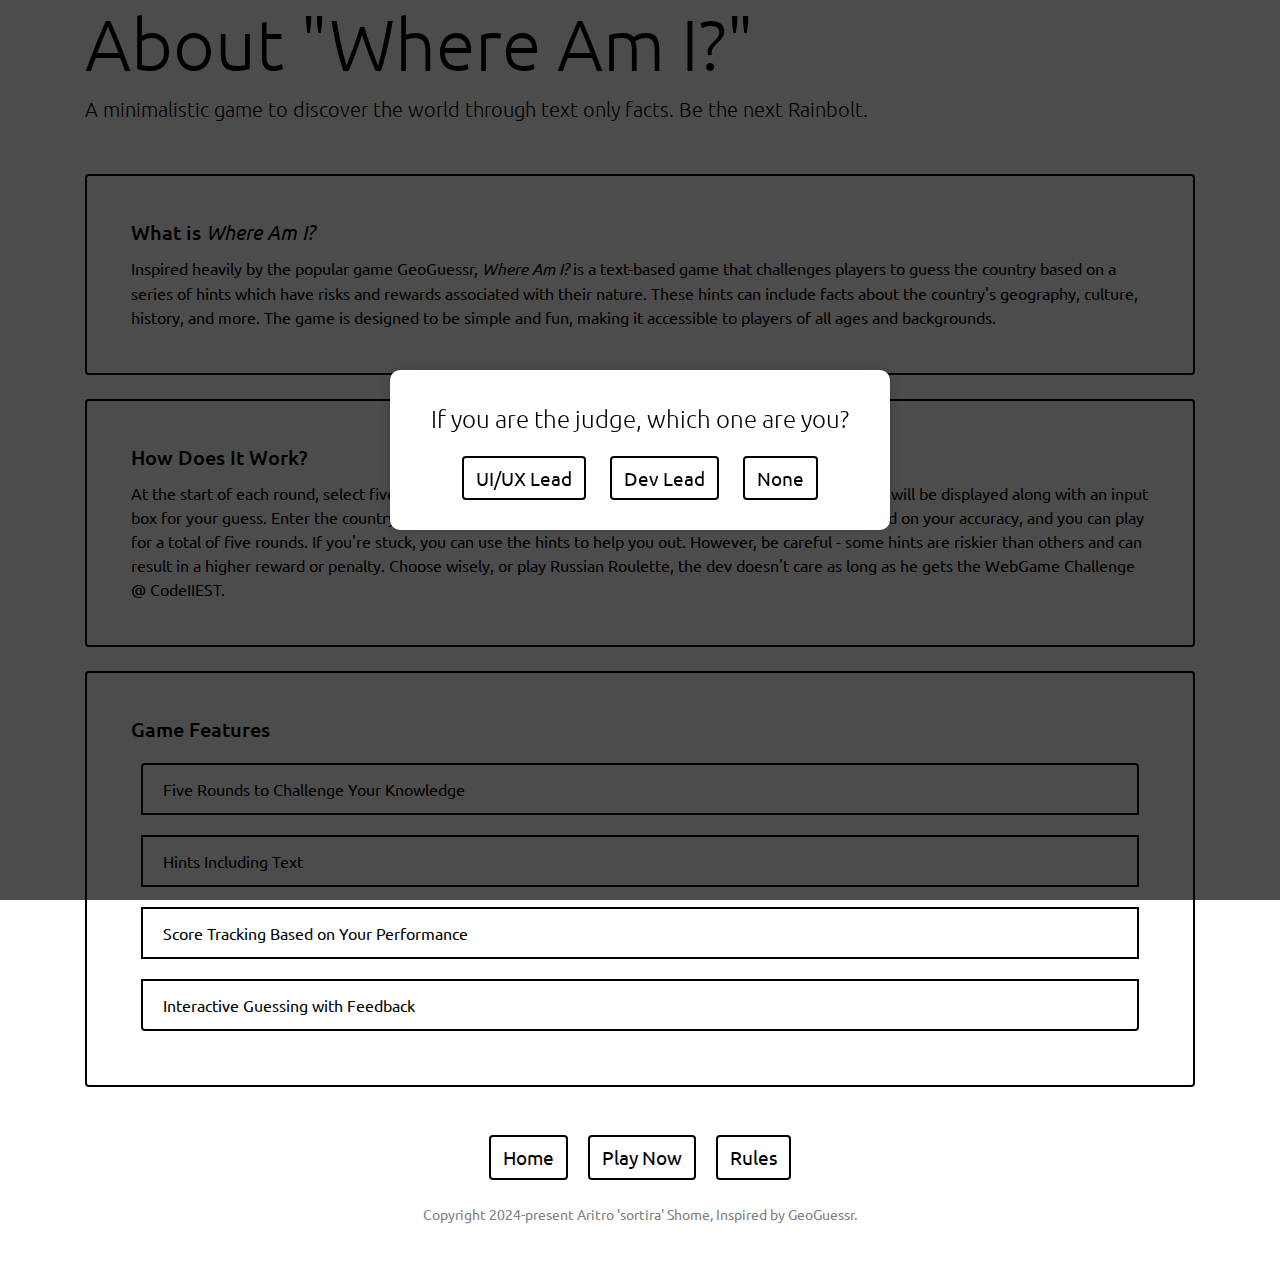
==== about.html @ f887119e "Added all the files for alpha version" ====
<!DOCTYPE html>
<html lang="en">
<head>
    <meta charset="UTF-8">
    <meta name="viewport" content="width=device-width, initial-scale=1.0">
    <title>About - Where Am I?</title>

    <link rel="icon" type="image/x-icon" href="favicon.png">
    <link href="https://stackpath.bootstrapcdn.com/bootstrap/4.5.2/css/bootstrap.min.css" rel="stylesheet">
    <link rel="preconnect" href="https://fonts.googleapis.com">
<link rel="preconnect" href="https://fonts.gstatic.com" crossorigin>
<link rel="preconnect" href="https://fonts.googleapis.com">
<link rel="preconnect" href="https://fonts.gstatic.com" crossorigin>
<link href="https://fonts.googleapis.com/css2?family=Turret+Road:wght@200;300;400;500;700;800&family=Ubuntu:ital,wght@0,300;0,400;0,500;0,700;1,300;1,400;1,500;1,700&display=swap" rel="stylesheet">
    <style>

            /* Floating box overlay */
    #floatingBox {
        position: fixed;
        top: 0;
        left: 0;
        width: 100%;
        height: 100%;
        display: flex;
        justify-content: center;
        align-items: center;
        background-color: rgba(0, 0, 0, 0.7); /* Semi-transparent background */
        z-index: 1000; /* Ensure it is above other content */
    }

    /* Box content styling */
    #floatingBox .box-content {
        background-color: white;
        padding: 30px;
        border-radius: 10px;
        text-align: center;
        max-width: 500px;
        width: 100%;
        box-shadow: 0 0 15px rgba(0, 0, 0, 0.2);
    }

    #floatingBox .box-content p {
        font-size: 1.5rem;
        margin-bottom: 20px;
    }

    #floatingBox .box-content .btn {
        margin: 0 10px;
    }

         * {
            font-family: "Ubuntu", sans-serif;
        } 

        body {
            background-color: white;
            color: black;
        }
        .btn-custom {
            font-size: 1.2rem; /* To match the size with the lead text */
            border: 2px solid black; /* Black border */
            color: black; /* Black text */
            background-color: white; /* White background */
            transition: all 0.5s ease; /* Smooth transition on hover */
        }
        .btn-custom:hover {
            background-color: black; /* Black background on hover */
            color: white; /* White text on hover */
            border-color: black; /* Ensure border stays black */
        }
        .card {
            border: 2px solid black;
        }
        .about-section {
            margin-top: 50px;
        }

        .list-group-item {
            margin: 10px;
        }
    </style>
</head>
<body>
    <div class="container">
       
            <h1 class="display-3">About "Where Am I?"</h1>
            <p class="lead">A minimalistic game to discover the world through text only facts. Be the next Rainbolt.</p>

        <!-- About Content Section -->
        <section class="about-section">
            <div class="card p-4">
                <div class="card-body">
                    <h5 class="card-title">What is <em>Where Am I?</em></h5>
                    <p class="card-text">
                        Inspired heavily by the popular game GeoGuessr, <em>Where Am I?</em> is a text-based game that challenges players to guess the country based on a series of hints which have risks and rewards associated with their nature. These hints can include facts about the country's geography, culture, history, and more. The game is designed to be simple and fun, making it accessible to players of all ages and backgrounds.
                    </p>
                </div>
            </div>
            <div class="card p-4 mt-4">
                <div class="card-body">
                    <h5 class="card-title">How Does It Work?</h5>
                    <p class="card-text">
                        At the start of each round, select five hints from a list of options. After making your selections, these hints will be displayed along with an input box for your guess. Enter the country name and see if you're correct! Points are awarded or deducted based on your accuracy, and you can play for a total of five rounds.

                        If you're stuck, you can use the hints to help you out. However, be careful - some hints are riskier than others and can result in a higher reward or penalty. Choose wisely, or play Russian Roulette, the dev doesn't care as long as he gets the WebGame Challenge @ CodeIIEST.
                    </p>
                </div>
            </div>

            <div class="card p-4 mt-4">
                <div class="card-body">
                    <h5 class="card-title">Game Features</h5>
                    <ul class="list-group">
                        <li class="list-group-item" style="border: 2px solid black;">Five Rounds to Challenge Your Knowledge</li>
                        <li class="list-group-item" style="border: 2px solid black;">Hints Including Text </li>
                        <li class="list-group-item" style="border: 2px solid black;">Score Tracking Based on Your Performance</li>
                        <li class="list-group-item" style="border: 2px solid black;">Interactive Guessing with Feedback</li>
                    </ul>
                </div>
            </div>
        </section>

        
        <footer class="text-center mt-5 mb-5">
            <a href="index.html" class="btn btn-custom">Home</a>
            <a href="game.html" class="btn btn-custom ml-3">Play Now</a>
            <a href="rules.html" class="btn btn-custom ml-3">Rules</a>
            <p class="mt-4" style="color: grey; font-size: 0.9rem;">Copyright 2024-present Aritro 'sortira' Shome, Inspired by GeoGuessr.</p>
        </footer>
        
    </div>

    <script src="https://code.jquery.com/jquery-3.5.1.slim.min.js"></script>
    <script src="https://cdn.jsdelivr.net/npm/@popperjs/core@2.5.2/dist/umd/popper.min.js"></script>
    <script src="https://stackpath.bootstrapcdn.com/bootstrap/4.5.2/js/bootstrap.min.js"></script>
    <script src="about.js"></script>
</body>
</html>
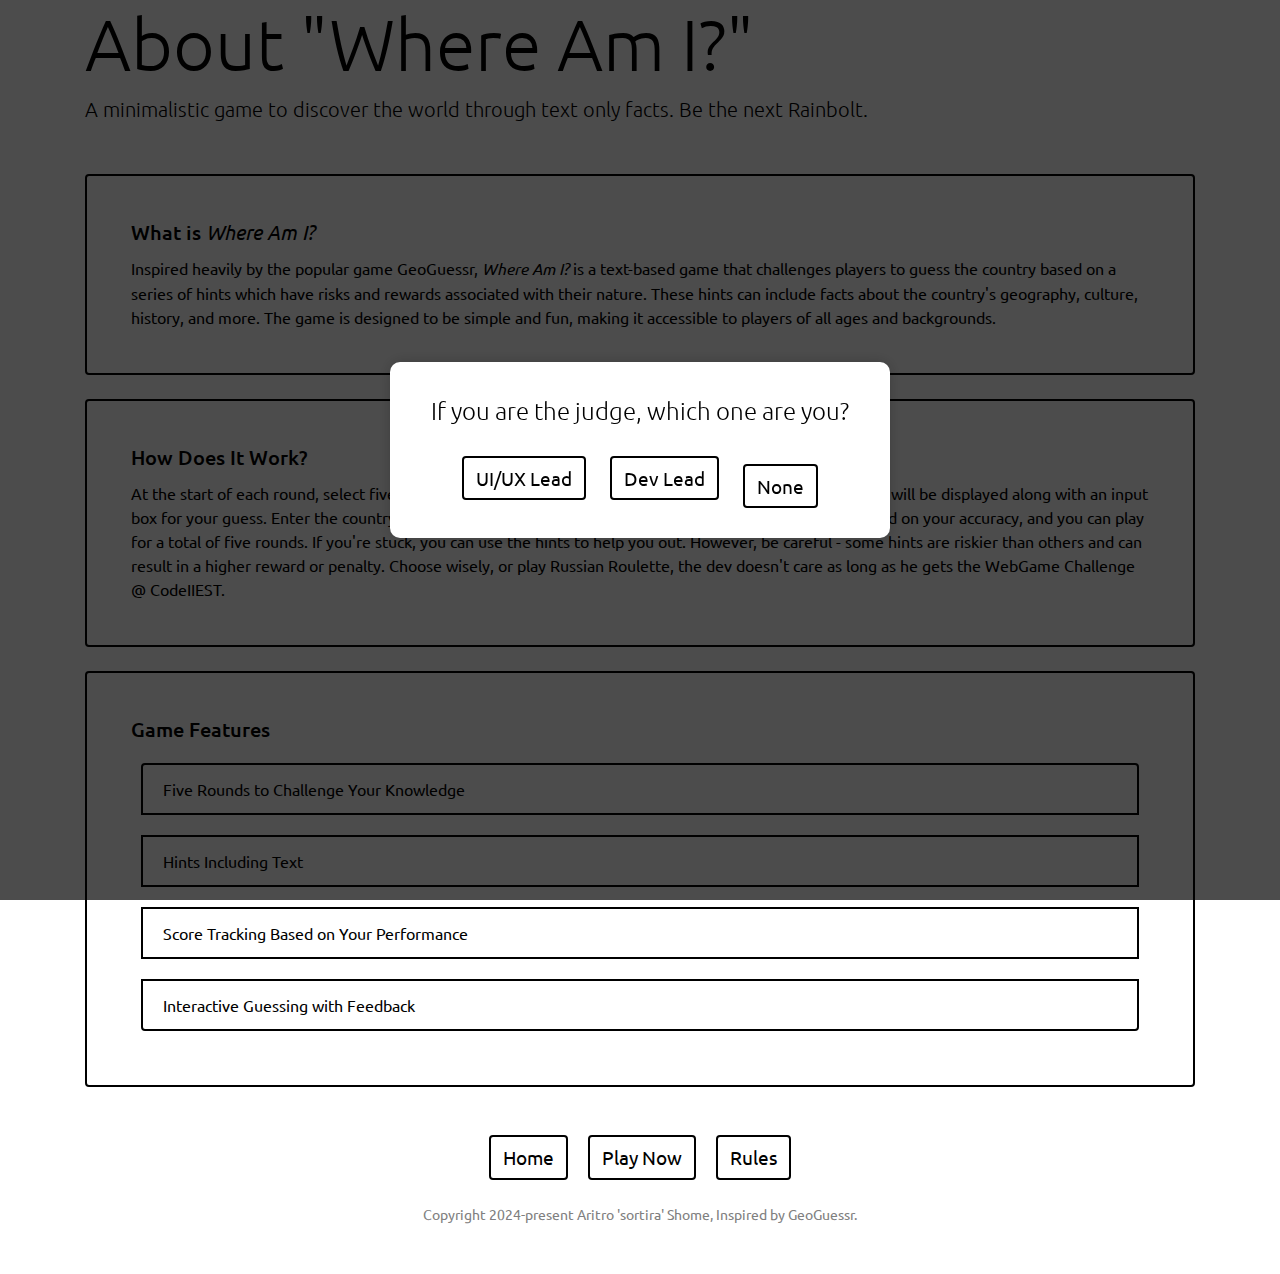
==== commit dd941495: "added flag hint, formatted code" ====
--- a/about.html
+++ b/about.html
@@ -1,5 +1,6 @@
 <!DOCTYPE html>
 <html lang="en">
+
 <head>
     <meta charset="UTF-8">
     <meta name="viewport" content="width=device-width, initial-scale=1.0">
@@ -8,69 +9,84 @@
     <link rel="icon" type="image/x-icon" href="favicon.png">
     <link href="https://stackpath.bootstrapcdn.com/bootstrap/4.5.2/css/bootstrap.min.css" rel="stylesheet">
     <link rel="preconnect" href="https://fonts.googleapis.com">
-<link rel="preconnect" href="https://fonts.gstatic.com" crossorigin>
-<link rel="preconnect" href="https://fonts.googleapis.com">
-<link rel="preconnect" href="https://fonts.gstatic.com" crossorigin>
-<link href="https://fonts.googleapis.com/css2?family=Turret+Road:wght@200;300;400;500;700;800&family=Ubuntu:ital,wght@0,300;0,400;0,500;0,700;1,300;1,400;1,500;1,700&display=swap" rel="stylesheet">
+    <link rel="preconnect" href="https://fonts.gstatic.com" crossorigin>
+    <link rel="preconnect" href="https://fonts.googleapis.com">
+    <link rel="preconnect" href="https://fonts.gstatic.com" crossorigin>
+    <link
+        href="https://fonts.googleapis.com/css2?family=Turret+Road:wght@200;300;400;500;700;800&family=Ubuntu:ital,wght@0,300;0,400;0,500;0,700;1,300;1,400;1,500;1,700&display=swap"
+        rel="stylesheet">
     <style>
+        /* Floating box overlay */
+        #floatingBox {
+            position: fixed;
+            top: 0;
+            left: 0;
+            width: 100%;
+            height: 100%;
+            display: flex;
+            justify-content: center;
+            align-items: center;
+            background-color: rgba(0, 0, 0, 0.7);
+            /* Semi-transparent background */
+            z-index: 1000;
+            /* Ensure it is above other content */
+        }
 
-            /* Floating box overlay */
-    #floatingBox {
-        position: fixed;
-        top: 0;
-        left: 0;
-        width: 100%;
-        height: 100%;
-        display: flex;
-        justify-content: center;
-        align-items: center;
-        background-color: rgba(0, 0, 0, 0.7); /* Semi-transparent background */
-        z-index: 1000; /* Ensure it is above other content */
-    }
+        /* Box content styling */
+        #floatingBox .box-content {
+            background-color: white;
+            padding: 30px;
+            border-radius: 10px;
+            text-align: center;
+            max-width: 500px;
+            width: 100%;
+            box-shadow: 0 0 15px rgba(0, 0, 0, 0.2);
+        }
 
-    /* Box content styling */
-    #floatingBox .box-content {
-        background-color: white;
-        padding: 30px;
-        border-radius: 10px;
-        text-align: center;
-        max-width: 500px;
-        width: 100%;
-        box-shadow: 0 0 15px rgba(0, 0, 0, 0.2);
-    }
+        #floatingBox .box-content p {
+            font-size: 1.5rem;
+            margin-bottom: 20px;
+        }
 
-    #floatingBox .box-content p {
-        font-size: 1.5rem;
-        margin-bottom: 20px;
-    }
+        #floatingBox .box-content .btn {
+            margin: 0 10px;
+        }
 
-    #floatingBox .box-content .btn {
-        margin: 0 10px;
-    }
-
-         * {
+        * {
             font-family: "Ubuntu", sans-serif;
-        } 
+        }
 
         body {
             background-color: white;
             color: black;
         }
+
         .btn-custom {
-            font-size: 1.2rem; /* To match the size with the lead text */
-            border: 2px solid black; /* Black border */
-            color: black; /* Black text */
-            background-color: white; /* White background */
-            transition: all 0.5s ease; /* Smooth transition on hover */
+            font-size: 1.2rem;
+            /* To match the size with the lead text */
+            border: 2px solid black;
+            /* Black border */
+            color: black;
+            /* Black text */
+            background-color: white;
+            /* White background */
+            transition: all 0.5s ease;
+            /* Smooth transition on hover */
         }
+
         .btn-custom:hover {
-            background-color: black; /* Black background on hover */
-            color: white; /* White text on hover */
-            border-color: black; /* Ensure border stays black */
+            background-color: black;
+            /* Black background on hover */
+            color: white;
+            /* White text on hover */
+            border-color: black;
+            /* Ensure border stays black */
         }
+
         .card {
             border: 2px solid black;
         }
+
         .about-section {
             margin-top: 50px;
         }
@@ -80,11 +96,12 @@
         }
     </style>
 </head>
+
 <body>
     <div class="container">
-       
-            <h1 class="display-3">About "Where Am I?"</h1>
-            <p class="lead">A minimalistic game to discover the world through text only facts. Be the next Rainbolt.</p>
+
+        <h1 class="display-3">About "Where Am I?"</h1>
+        <p class="lead">A minimalistic game to discover the world through text only facts. Be the next Rainbolt.</p>
 
         <!-- About Content Section -->
         <section class="about-section">
@@ -92,7 +109,11 @@
                 <div class="card-body">
                     <h5 class="card-title">What is <em>Where Am I?</em></h5>
                     <p class="card-text">
-                        Inspired heavily by the popular game GeoGuessr, <em>Where Am I?</em> is a text-based game that challenges players to guess the country based on a series of hints which have risks and rewards associated with their nature. These hints can include facts about the country's geography, culture, history, and more. The game is designed to be simple and fun, making it accessible to players of all ages and backgrounds.
+                        Inspired heavily by the popular game GeoGuessr, <em>Where Am I?</em> is a text-based game that
+                        challenges players to guess the country based on a series of hints which have risks and rewards
+                        associated with their nature. These hints can include facts about the country's geography,
+                        culture, history, and more. The game is designed to be simple and fun, making it accessible to
+                        players of all ages and backgrounds.
                     </p>
                 </div>
             </div>
@@ -100,9 +121,14 @@
                 <div class="card-body">
                     <h5 class="card-title">How Does It Work?</h5>
                     <p class="card-text">
-                        At the start of each round, select five hints from a list of options. After making your selections, these hints will be displayed along with an input box for your guess. Enter the country name and see if you're correct! Points are awarded or deducted based on your accuracy, and you can play for a total of five rounds.
+                        At the start of each round, select five hints from a list of options. After making your
+                        selections, these hints will be displayed along with an input box for your guess. Enter the
+                        country name and see if you're correct! Points are awarded or deducted based on your accuracy,
+                        and you can play for a total of five rounds.
 
-                        If you're stuck, you can use the hints to help you out. However, be careful - some hints are riskier than others and can result in a higher reward or penalty. Choose wisely, or play Russian Roulette, the dev doesn't care as long as he gets the WebGame Challenge @ CodeIIEST.
+                        If you're stuck, you can use the hints to help you out. However, be careful - some hints are
+                        riskier than others and can result in a higher reward or penalty. Choose wisely, or play Russian
+                        Roulette, the dev doesn't care as long as he gets the WebGame Challenge @ CodeIIEST.
                     </p>
                 </div>
             </div>
@@ -111,23 +137,27 @@
                 <div class="card-body">
                     <h5 class="card-title">Game Features</h5>
                     <ul class="list-group">
-                        <li class="list-group-item" style="border: 2px solid black;">Five Rounds to Challenge Your Knowledge</li>
+                        <li class="list-group-item" style="border: 2px solid black;">Five Rounds to Challenge Your
+                            Knowledge</li>
                         <li class="list-group-item" style="border: 2px solid black;">Hints Including Text </li>
-                        <li class="list-group-item" style="border: 2px solid black;">Score Tracking Based on Your Performance</li>
-                        <li class="list-group-item" style="border: 2px solid black;">Interactive Guessing with Feedback</li>
+                        <li class="list-group-item" style="border: 2px solid black;">Score Tracking Based on Your
+                            Performance</li>
+                        <li class="list-group-item" style="border: 2px solid black;">Interactive Guessing with Feedback
+                        </li>
                     </ul>
                 </div>
             </div>
         </section>
 
-        
+
         <footer class="text-center mt-5 mb-5">
             <a href="index.html" class="btn btn-custom">Home</a>
             <a href="game.html" class="btn btn-custom ml-3">Play Now</a>
             <a href="rules.html" class="btn btn-custom ml-3">Rules</a>
-            <p class="mt-4" style="color: grey; font-size: 0.9rem;">Copyright 2024-present Aritro 'sortira' Shome, Inspired by GeoGuessr.</p>
+            <p class="mt-4" style="color: grey; font-size: 0.9rem;">Copyright 2024-present Aritro 'sortira' Shome,
+                Inspired by GeoGuessr.</p>
         </footer>
-        
+
     </div>
 
     <script src="https://code.jquery.com/jquery-3.5.1.slim.min.js"></script>
@@ -135,4 +165,5 @@
     <script src="https://stackpath.bootstrapcdn.com/bootstrap/4.5.2/js/bootstrap.min.js"></script>
     <script src="about.js"></script>
 </body>
-</html>
+
+</html>